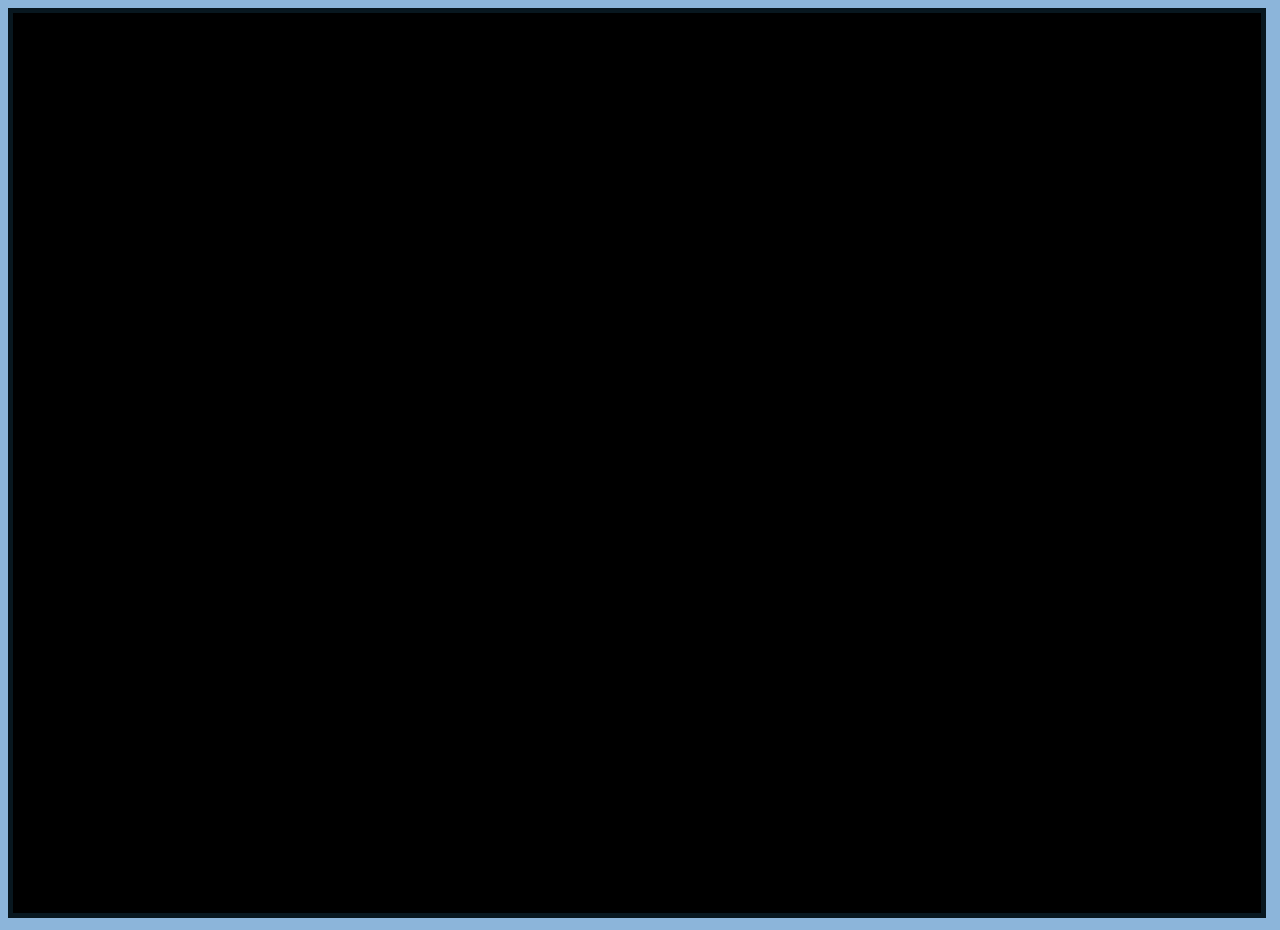
==== ytpage/yt.html @ 414c7102 "III" ====
<!DOCTYPE html>
<html lang="en">

<head>
    <meta charset="UTF-8">
    <meta http-equiv="X-UA-Compatible" content="IE=edge">
    <meta name="viewport" content="width=device-width, initial-scale=1.0">
    <link rel="stylesheet" href="yt.css">
    <title>seppe</title>
</head>

<body>

    <iframe autoplay class="yt" src="https://www.youtube.com/embed/HIcSWuKMwOw?controls=0" title="YouTube video player"
        frameborder="0" allow="accelerometer; autoplay; clipboard-write; encrypted-media; gyroscope; picture-in-picture"
        allowfullscreen>
    </iframe>

</body>

</html>
---- ytpage/yt.css ----
body{
    background-color: #8cb5da;;
}

.yt{
    text-align: center;
    border: 5px solid #08171f;
    margin-left: auto;
    margin-right: auto;
    background-color: black;
    width: 97.5vw;
    height: 100vh;
}
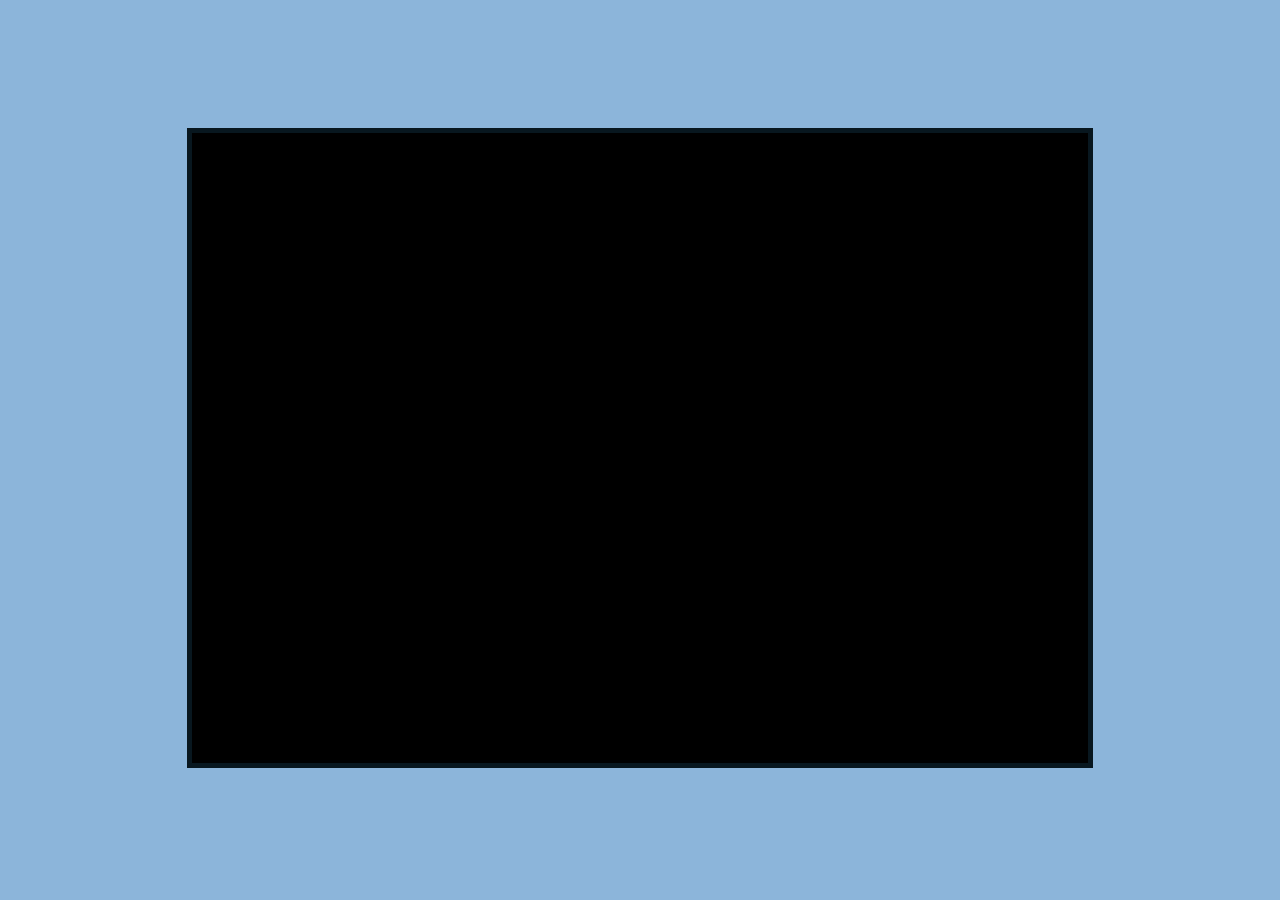
==== commit d55693f2: "iii" ====
--- a/ytpage/yt.html
+++ b/ytpage/yt.html
@@ -11,7 +11,7 @@
 
 <body>
 
-    <iframe autoplay class="yt" src="https://www.youtube.com/embed/HIcSWuKMwOw?controls=0" title="YouTube video player"
+    <iframe  autoplay class="yt" src="https://www.youtube.com/embed/HIcSWuKMwOw?controls=0" title="YouTube video player"
         frameborder="0" allow="accelerometer; autoplay; clipboard-write; encrypted-media; gyroscope; picture-in-picture"
         allowfullscreen>
     </iframe>
--- a/ytpage/yt.css
+++ b/ytpage/yt.css
@@ -1,5 +1,6 @@
 body{
     background-color: #8cb5da;;
+    padding-top: 120px;
 }
 
 .yt{
@@ -8,6 +9,16 @@
     margin-left: auto;
     margin-right: auto;
     background-color: black;
-    width: 97.5vw;
-    height: 100vh;
+    width: 70vw;
+    height: 70vh;
+    
+
+}
+
+iframe {
+    width: 100px;
+    margin: 0 auto;
+    display:block;
+    text-align:center;
+
 }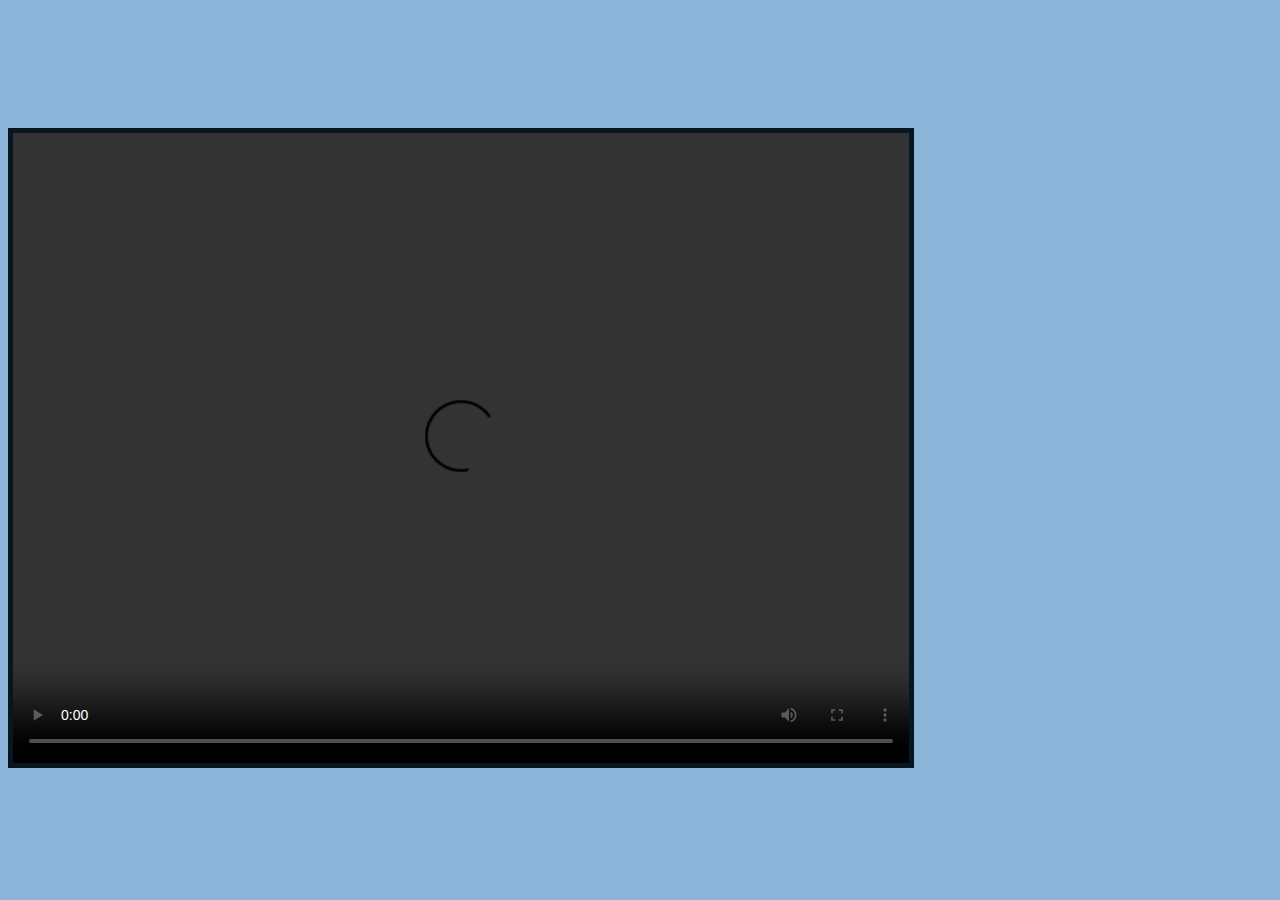
==== commit 1b3f50c3: "I" ====
--- a/ytpage/yt.html
+++ b/ytpage/yt.html
@@ -7,15 +7,15 @@
     <meta name="viewport" content="width=device-width, initial-scale=1.0">
     <link rel="stylesheet" href="yt.css">
     <title>seppe</title>
+    <link rel="shortcut icon" type="image/x-icon" href="stylesheets/rick.ico">
 </head>
 
 <body>
 
-    <iframe  autoplay class="yt" src="https://www.youtube.com/embed/HIcSWuKMwOw?controls=0" title="YouTube video player"
-        frameborder="0" allow="accelerometer; autoplay; clipboard-write; encrypted-media; gyroscope; picture-in-picture"
-        allowfullscreen>
-    </iframe>
-
+    <video controls autoplay class="yt">
+        <source src="stylesheets/Never gonna give you up entire video (No ads).mp4" type="video/mp4">
+        Your browser does not support the video tag.
+      </video>
 </body>
 
 </html>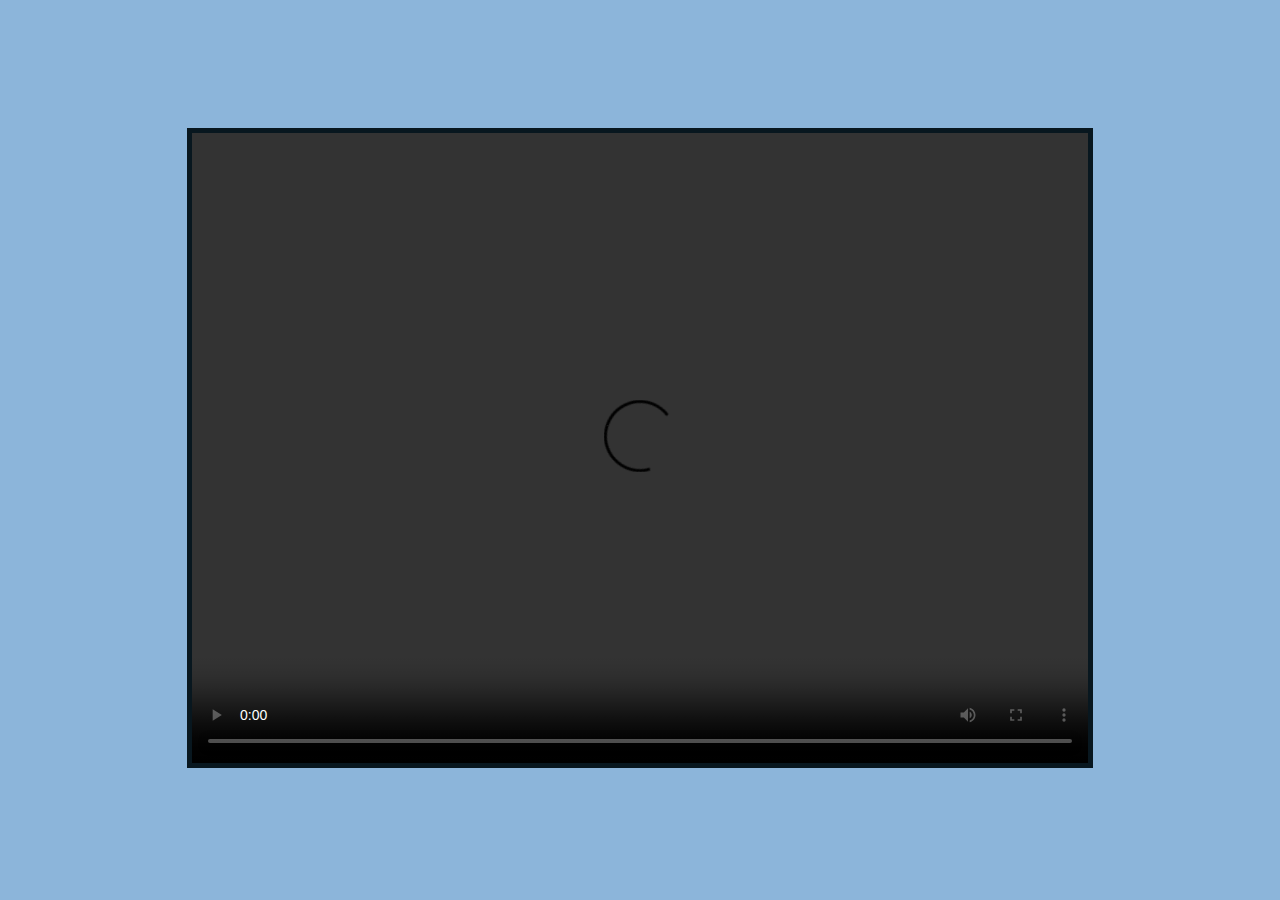
==== commit b85e26a4: "II" ====
--- a/ytpage/yt.html
+++ b/ytpage/yt.html
@@ -13,7 +13,8 @@
 <body>
 
     <video controls autoplay class="yt">
-        <source src="stylesheets/Never gonna give you up entire video (No ads).mp4" type="video/mp4">
+        <source src="Never gonna give you up entire video (No ads).mp4" type="video/mp4">
+        <source src="Never-gonna-give-you-up-entire-video-_No-ads_.ogg" type="video/ogg">
         Your browser does not support the video tag.
       </video>
 </body>
--- a/ytpage/yt.css
+++ b/ytpage/yt.css
@@ -11,14 +11,9 @@
     background-color: black;
     width: 70vw;
     height: 70vh;
-    
-
-}
-
-iframe {
-    width: 100px;
     margin: 0 auto;
     display:block;
     text-align:center;
 
-}+}
+
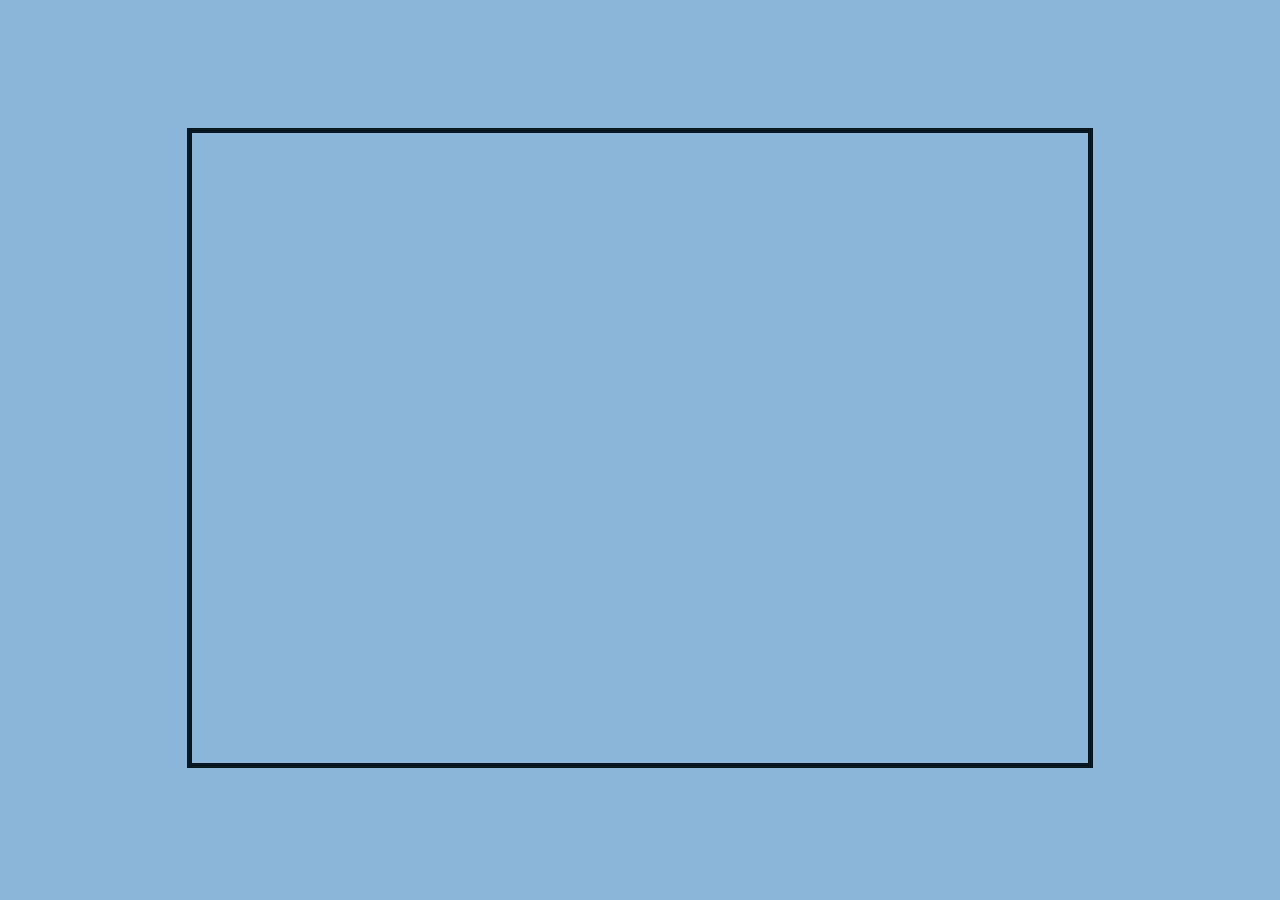
==== commit 733dbf4e: "III" ====
--- a/ytpage/yt.html
+++ b/ytpage/yt.html
@@ -12,11 +12,7 @@
 
 <body>
 
-    <video controls autoplay class="yt">
-        <source src="Never gonna give you up entire video (No ads).mp4" type="video/mp4">
-        <source src="Never-gonna-give-you-up-entire-video-_No-ads_.ogg" type="video/ogg">
-        Your browser does not support the video tag.
-      </video>
-</body>
+    <iframe class="yt" src="https://www.youtube.com/embed/dQw4w9WgXcQ?autoplay=1&mute=1">
+    </iframe>
 
-</html>+</body>--- a/ytpage/yt.css
+++ b/ytpage/yt.css
@@ -1,19 +1,17 @@
-body{
-    background-color: #8cb5da;;
+body {
+    background-color: #8cb5da;
+    ;
     padding-top: 120px;
 }
 
-.yt{
+.yt {
     text-align: center;
     border: 5px solid #08171f;
     margin-left: auto;
     margin-right: auto;
-    background-color: black;
     width: 70vw;
     height: 70vh;
     margin: 0 auto;
-    display:block;
-    text-align:center;
-
-}
-
+    display: block;
+    text-align: center;
+}